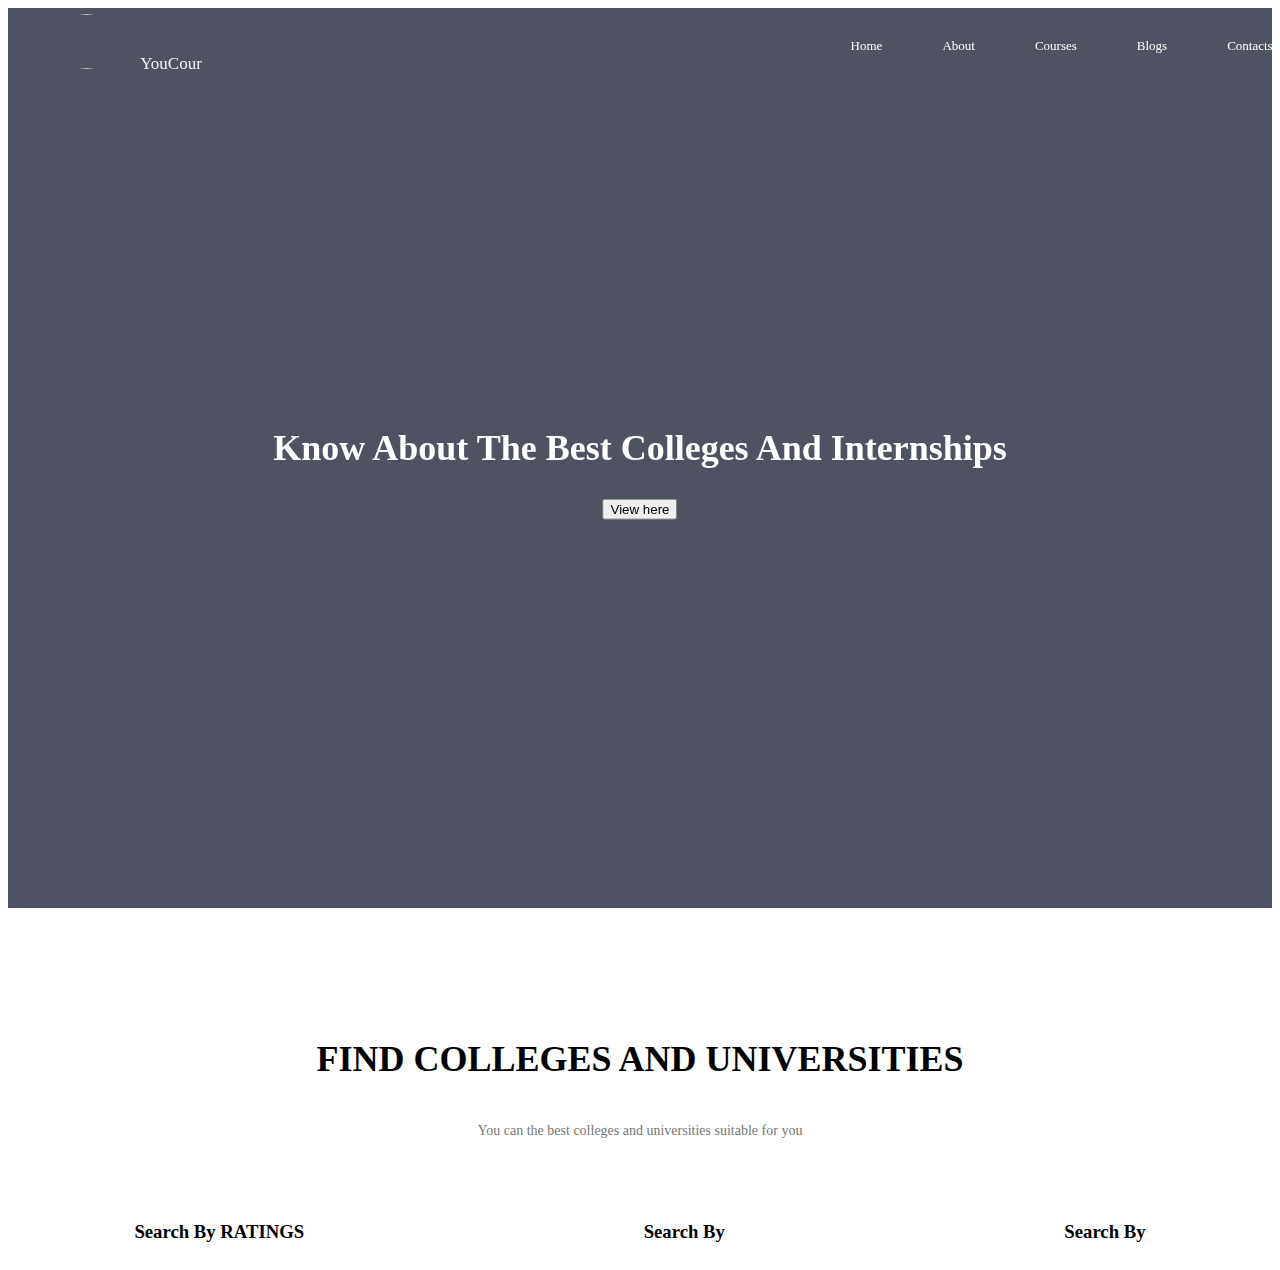
==== index.html @ caf1e18e "." ====
<!DOCTYPE html>
<html lang="en">
<head>
    <meta charset="UTF-8">
    <meta http-equiv="X-UA-Compatible" content="IE=edge">
    <meta name="viewport" content="width=device-width, initial-scale=1.0">
    <title>YouCour</title>

    <!-- bootstrap css file -->
    <link rel ="stylesheet" href = "./css/bootstrap.min.css">

    <!-- font awesome icons -->
    <link rel="stylesheet" href="./css/all/min.css">

    <!-- custom css file -->
    <link rel = "stylesheet" href="./css/style.css">

    <link rel="stylesheet" href="https://cdn.jsdelivr.net/npm/@fortawesome/fontawesome-free@6.2.0/css/fontawesome.min.css">

</head>
<body>
     <!-- ================================ Start Header Area ===========================-->
     <header class="header_area">

      <nav>
        <div class="navbar">
        <a href="./login.html"><img src="img\YouCour-logos.jpeg" width="100" height="55"> YouCour</a>
        <div class="nav-links" id="navLinks"> 
          <i class="fa fa-times" onclick="hidemenu()"></i>
          <ul>
            <li><a href="">Home</a></li>
            <li><a href="./about.html">About</a></li>
            <li><a href="">Courses</a></li>
            <li><a href="./blogs.html">Blogs</a></li>
            <li><a href="">Contacts</a></li>
          </ul> 
        </div>
        <i class="fa fa-bars" onclick="showmenu()"></i>
        </div>
      </nav>
      <div class="main">
      <div class="text-box">
        <h2>Know About The Best Colleges And Internships</h2>
        <input type="button" name="View Here" id="View Here" value="View here">   
      </div>
    </header>
      
      <section>
        <section class="search">
          <h2>FIND COLLEGES AND UNIVERSITIES</h2>
          <p>You can the best colleges and universities suitable for you</p>

          <div class="row">
            <div class="search-col">
              <h3>Search By RATINGS</h3>
          </div>

          <div class="search-col">
              <h3>Search By</h3>
          </div>

          <div class="search-col">
              <h3>Search By</h3>
          </div>
        
    

      </section>




    




    <!-- ================================ End Header Area ===========================-->




     <!-- jquery js file -->
     <script src="./js/jquery.3.6.1.js"></script>

    <!-- bootstrap js file -->
    <script src ="./js/bootstrap.min.js"></script>
    
    <!------Javascript for toggle menu------>
    <script>

      var navLinks = documents.getElementsById("navLinks");

      function showmenu() { 
        navLinks.style.right = "0";
      }
      function hidemenu() {
        navLinks.style.right = "-200px";
      }

    </script>

</body>
</html>
---- css/style.css ----
@import url(./fonts.css);



 .navbar {
    overflow: hidden;
    background-color: ;
    position: fixed;
    top: 0;
    width: 14%;
  }
  
  .navbar a {
    float: left;
    width: 10%%;
    display: block;
    color: #f2f2f2;
    text-align: center;
    padding: 1px 1px;
    text-decoration: none;
    font-size: 17px;
  }
  
  .navbar a:hover {
    background: #ddd;
    color: black;
  }
  


.header_area{
    min-height: 100vh;
    width: 100%;
    background-image:linear-gradient(rgba(4,9,30,0.7),rgba(4,9,30,0.7)), 
    url(https://cdn.pixabay.com/photo/2013/01/20/04/53/college-75535_960_720.jpg);
    background-position: center;
    background-size: cover;
    position: relative;
}

img{
    border-radius: 50%;
    clip-path: circle();

}

nav{
    display:flex;
    padding: 5% 1%;
    justify-content: space-between;
    align-items: center;
}
nav img{
    width: 100px;
}

.nav-links{
    flex: 1;
    text-align: right;
}
.nav-links ul li {
    list-style: none;
    display: inline-block;
    padding: 8px 12px;
    position: relative;
}

.nav-links ul li a{
color: #fff;
text-decoration: none;
font-size: 13px;
}

.nav-links ul li::after{
    content: '';
    width: 0%;
    height: 2px;
    background: #f44336;
    display: block;
    margin : auto;
    transition: 0.5s;
}

.nav-links ul li:hover::after{
    width: 100%;
}

.navbar {
    overflow: hidden;
    position: fixed;
    top: 0;
    width: 100%;
  }
  
  .navbar a {
    float: left;
    display: block;
    text-align: center;
    padding: 14px 16px;
    text-decoration: none;
    font-size: 17px;
  }
 
.text-box{
    width: 90%;
    color: #fff;
    position: absolute;
    top: 50%;
    left: 50%;
    transform: translate(-50%, -50%);
    text-align: center;
}

.hero-btn{
    display: inline-block;
    text-decoration: none;
    background: #ff0066;
    width: 120px;
    text-align: center;
    color: #fff;
    border-radius: 27px;
    box-shadow: 0 0 10px rgba(0, 0, 0, 0.1);
    border: 1px solid none;
    padding: 5px  10px;
    font-size: 20px;
    font-family: "montserrat";
    font-weight: lighter;
    position: relative;
    cursor: pointer;
    margin: 10px;
   -webkit-transition-duration: 0.1s;
   transition-duration: 0.1s;
   -webkit-transition-property: box-shadow, tranform;
   transition-property: box-shadow, tranform;
}
.hero-btn:hover, .btn:focus, .btn:active{
    box-shadow: 0 0 20px rgba(0, 0, 0, 0.5);
    -webkit-transform: scale(1.1);
    transform: scale(1.1);
    border: 1px solid #f44336;
    transition: 0.8s;
}

nav .fa{
    display: none;
}

@media(max-width: 700px){
    text-box h1{
        font-size: 20px;
    }
    .nav-links ul li{
        display: block;
    }
    .nav-links ul li{
        position: absolute;
        background: #f44336;
        height: 100vh;
        width: 200px;
        top: 0;
        right: -200px;
        text-align: left;
        z-index: 2;
        transition: 1s;
    }
<<<<<<< HEAD

    nav .fa{ 
        display: block;
        color: #fff;
        margin: 10px;
        font-size: 22px;
        cursor: pointer;
    }

    .nav-links ul{
        padding: 30px;
    }
}

/*--------search------*/

.search{
    width: 80%;
    margin: auto;
    text-align: center;
    padding-top: 100px;
}

h2{
    font-size: 36px;
    font-weight: 600;
}
 p{
    color: #777;
    font-size: 14px;
    font-weight: 300;
    line-height: 22px;
    padding: 10px;
}

.row{
    margin-top: 5%;
    display: flex;
    justify-content: space-between;

}
=======
}

>>>>>>> 051ff72adfbbf506db8100a2ab5e914b919dac74
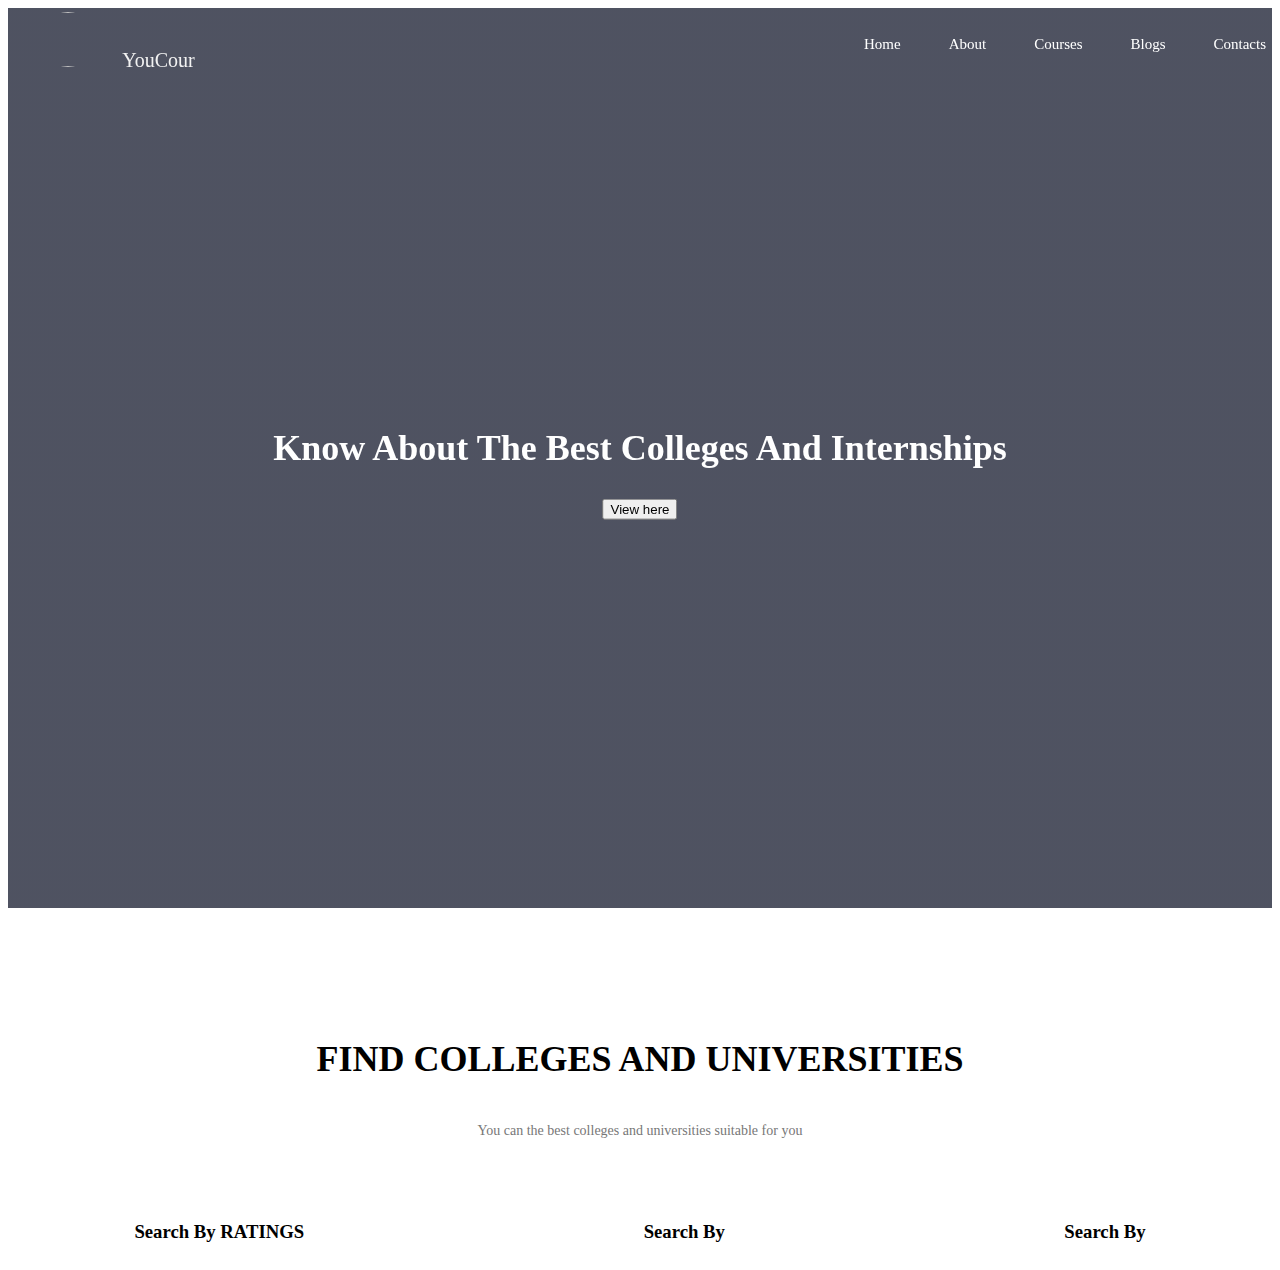
==== commit 3448323e: "." ====
--- a/index.html
+++ b/index.html
@@ -32,7 +32,7 @@
             <li><a href="./about.html">About</a></li>
             <li><a href="">Courses</a></li>
             <li><a href="./blogs.html">Blogs</a></li>
-            <li><a href="">Contacts</a></li>
+            <li><a href="./contact.html">Contacts</a></li>
           </ul> 
         </div>
         <i class="fa fa-bars" onclick="showmenu()"></i>
--- a/css/style.css
+++ b/css/style.css
@@ -8,22 +8,21 @@
     background-color: ;
     position: fixed;
     top: 0;
-    width: 14%;
+    width: 200%;
   }
   
   .navbar a {
     float: left;
-    width: 10%%;
+    width: 100%%;
     display: block;
     color: #f2f2f2;
     text-align: center;
-    padding: 1px 1px;
     text-decoration: none;
     font-size: 17px;
   }
   
   .navbar a:hover {
-    background: #ddd;
+    background:;
     color: black;
   }
   
@@ -47,7 +46,7 @@
 
 nav{
     display:flex;
-    padding: 5% 1%;
+    padding: 5% 0%;
     justify-content: space-between;
     align-items: center;
 }
@@ -69,13 +68,13 @@
 .nav-links ul li a{
 color: #fff;
 text-decoration: none;
-font-size: 13px;
+font-size: 15px;
 }
 
 .nav-links ul li::after{
     content: '';
     width: 0%;
-    height: 2px;
+    height: 1px;
     background: #f44336;
     display: block;
     margin : auto;
@@ -97,9 +96,9 @@
     float: left;
     display: block;
     text-align: center;
-    padding: 14px 16px;
+    padding: 12px 10px;
     text-decoration: none;
-    font-size: 17px;
+    font-size: 20px;
   }
  
 .text-box{
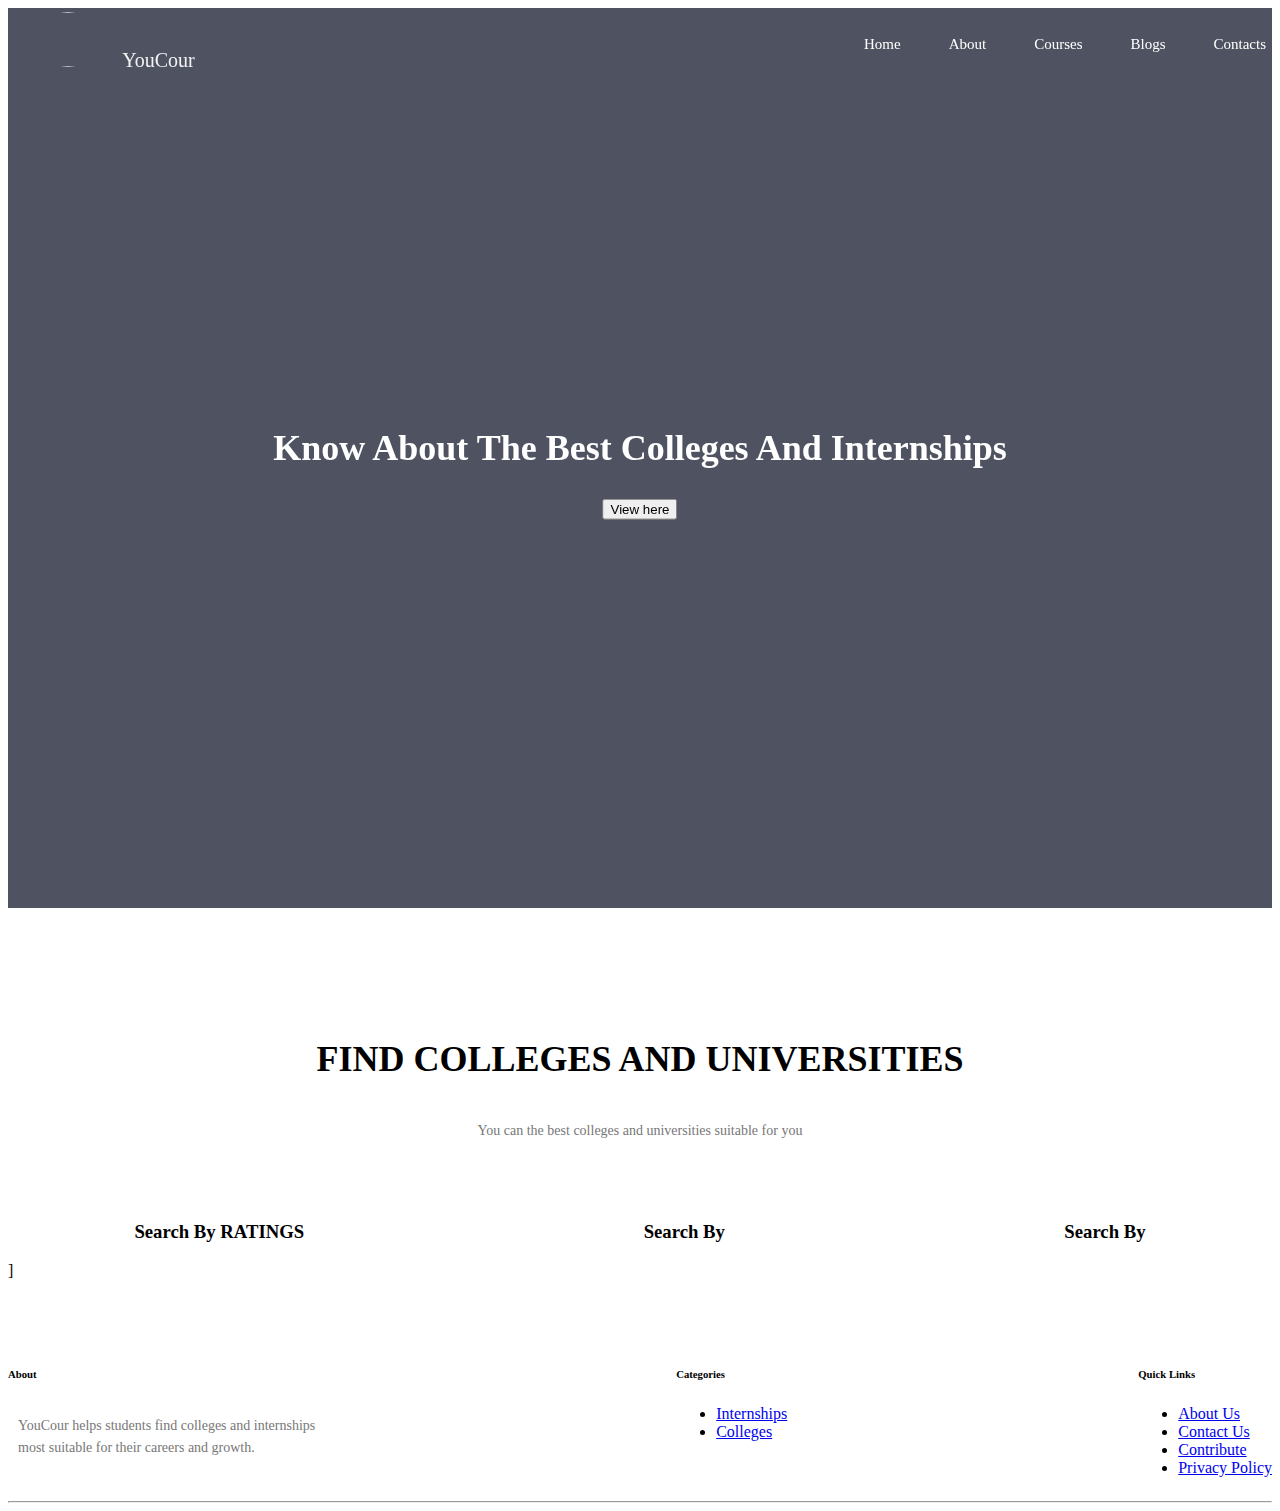
==== commit 1989a528: "check" ====
--- a/index.html
+++ b/index.html
@@ -16,6 +16,8 @@
     <link rel = "stylesheet" href="./css/style.css">
 
     <link rel="stylesheet" href="https://cdn.jsdelivr.net/npm/@fortawesome/fontawesome-free@6.2.0/css/fontawesome.min.css">
+    <link rel="stylesheet" href="\css\stylefooter.css">
+
 
 </head>
 <body>
@@ -100,5 +102,34 @@
 
     </script>
 
+] <footer class="site-footer">
+  <div class="container">
+    <div class="row">
+      <div class="col-sm-12 col-md-6">
+        <h6>About</h6>
+        <p class="text-justify">YouCour helps students find colleges and internships<br> most suitable for their careers and growth.</p>
+      </div>
+
+      <div class="col-xs-6 col-md-3">
+        <h6>Categories</h6>
+        <ul class="footer-links">
+          <li><a href="#">Internships</a></li>
+          <li><a href="#">Colleges</a></li>
+        </ul>
+      </div>
+
+      <div class="col-xs-6 col-md-3">
+        <h6>Quick Links</h6>
+        <ul class="footer-links">
+          <li><a href="./about.html">About Us</a></li>
+          <li><a href="./contact.html">Contact Us</a></li>
+          <li><a href="#">Contribute</a></li>
+          <li><a href="$">Privacy Policy</a></li>
+        </ul>
+      </div>
+    </div>
+    <hr>
+  </div>
+</footer>
 </body>
 </html>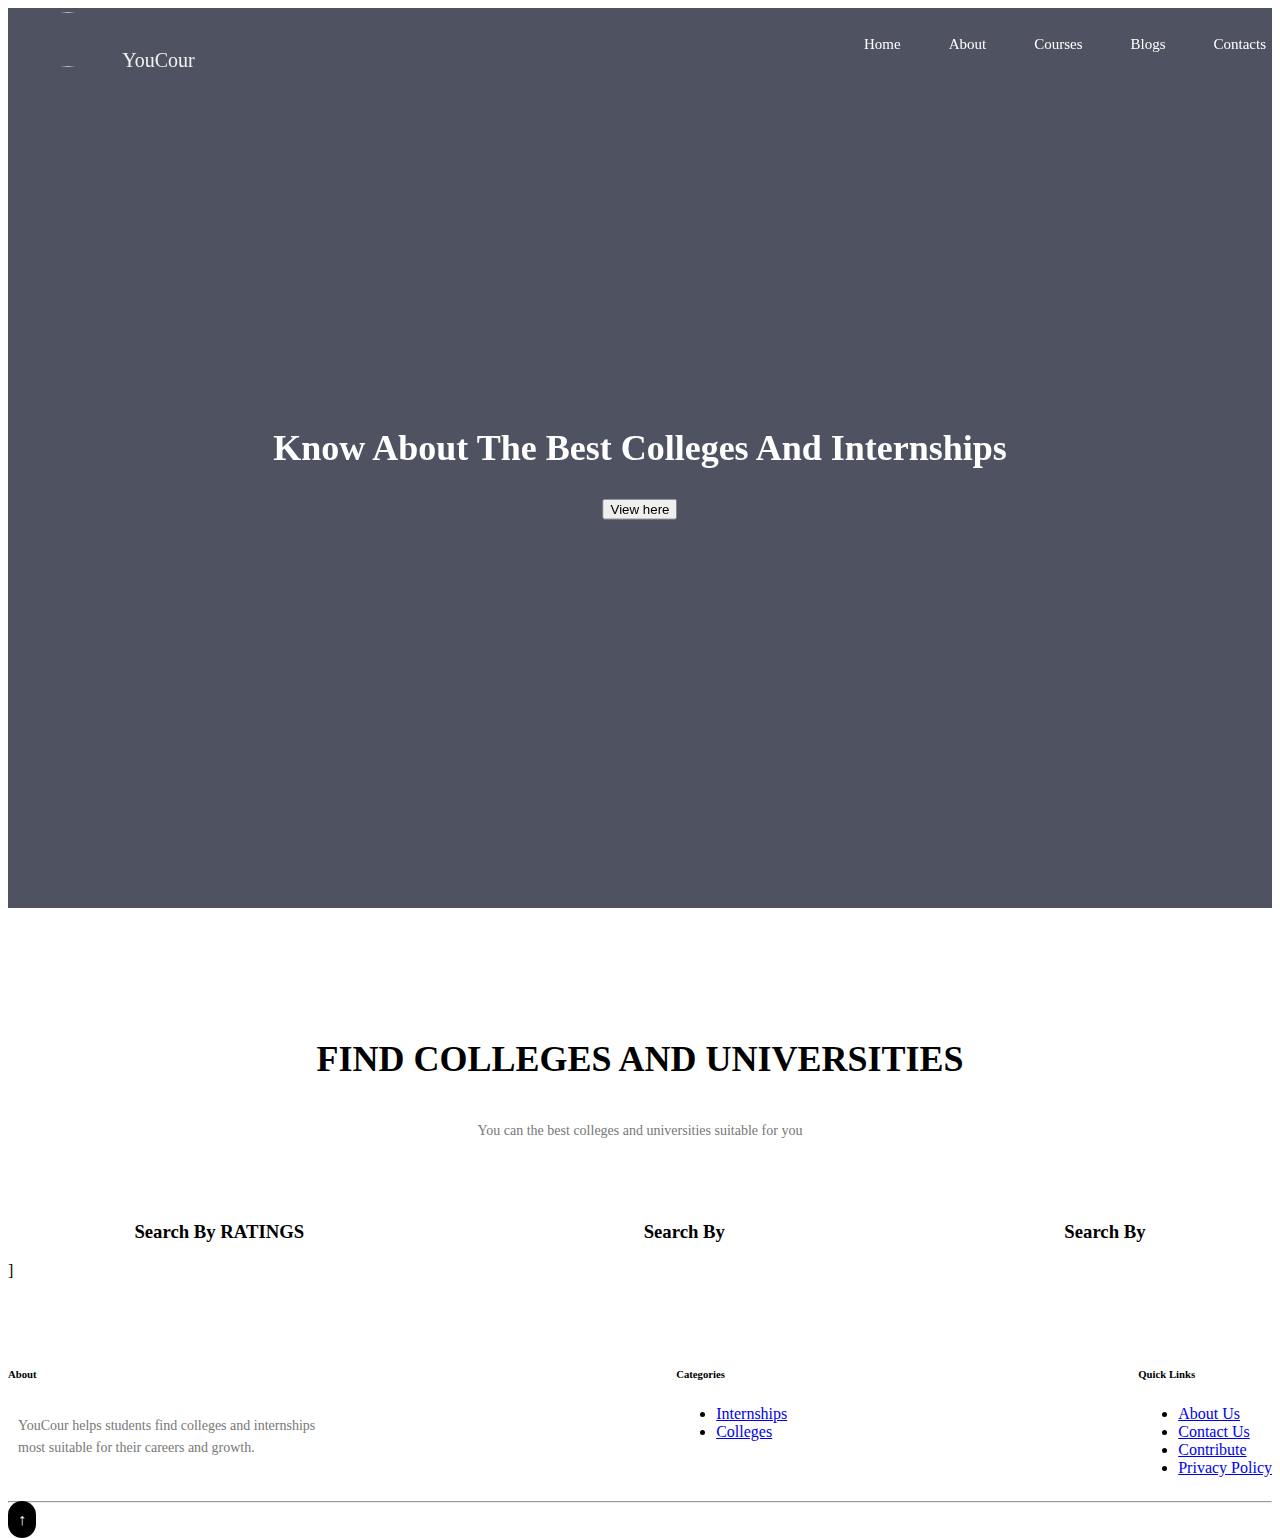
==== commit 818370ac: "." ====
--- a/index.html
+++ b/index.html
@@ -131,5 +131,6 @@
     <hr>
   </div>
 </footer>
+<a class="top" href="#">↑</a>
 </body>
 </html>--- a/css/style.css
+++ b/css/style.css
@@ -163,7 +163,6 @@
         z-index: 2;
         transition: 1s;
     }
-<<<<<<< HEAD
 
     nav .fa{ 
         display: block;
@@ -205,7 +204,13 @@
     justify-content: space-between;
 
 }
-=======
-}
-
->>>>>>> 051ff72adfbbf506db8100a2ab5e914b919dac74
+
+.top {
+    text-decoration: none;
+    padding: 10px;
+    font-family: sans-serif;
+    color: #fff;
+    background: #000;
+    border-radius: 100px;
+  }
+  
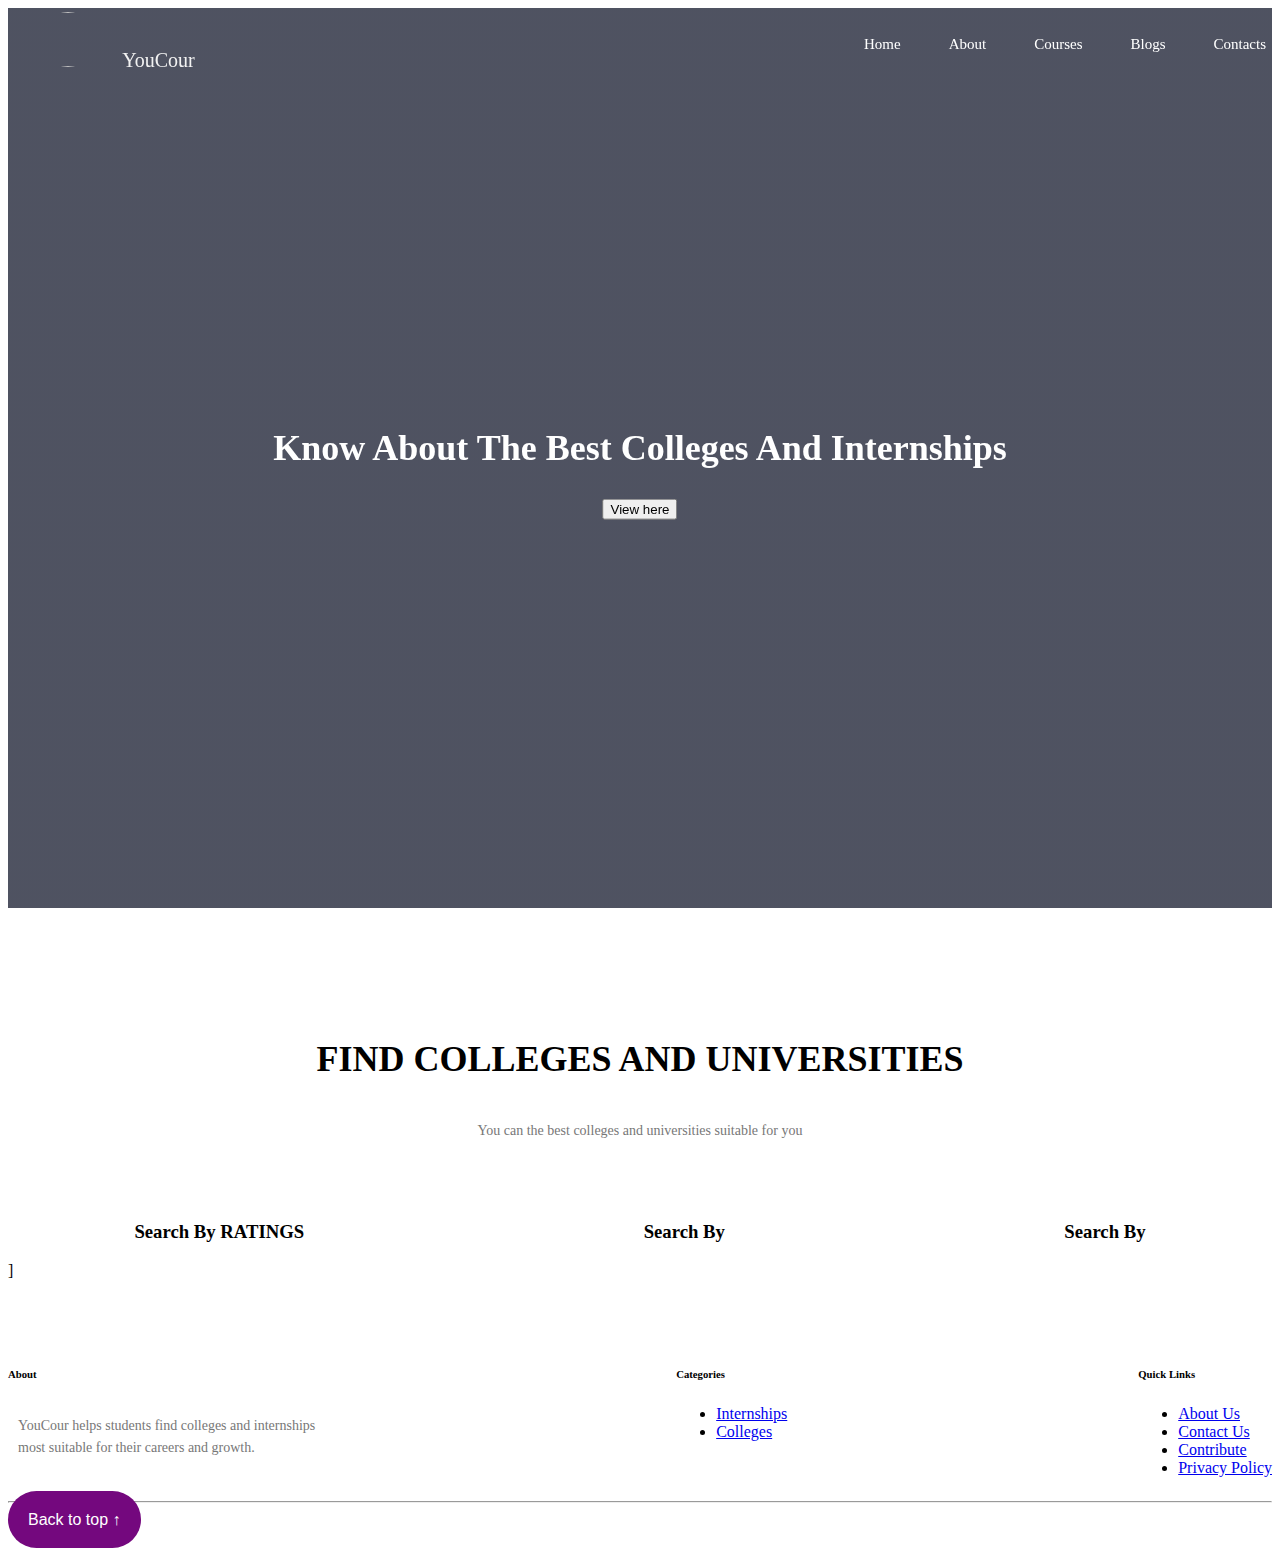
==== commit a17731d8: "." ====
--- a/index.html
+++ b/index.html
@@ -131,6 +131,6 @@
     <hr>
   </div>
 </footer>
-<a class="top" href="#">↑</a>
+<a class="top" href="#">Back to top ↑</a>
 </body>
 </html>--- a/css/style.css
+++ b/css/style.css
@@ -207,10 +207,10 @@
 
 .top {
     text-decoration: none;
-    padding: 10px;
+    padding: 20px;
     font-family: sans-serif;
     color: #fff;
-    background: #000;
-    border-radius: 100px;
-  }
-  
+    background: rgb(116, 8, 126);
+    border-radius: 150px;
+  }
+  
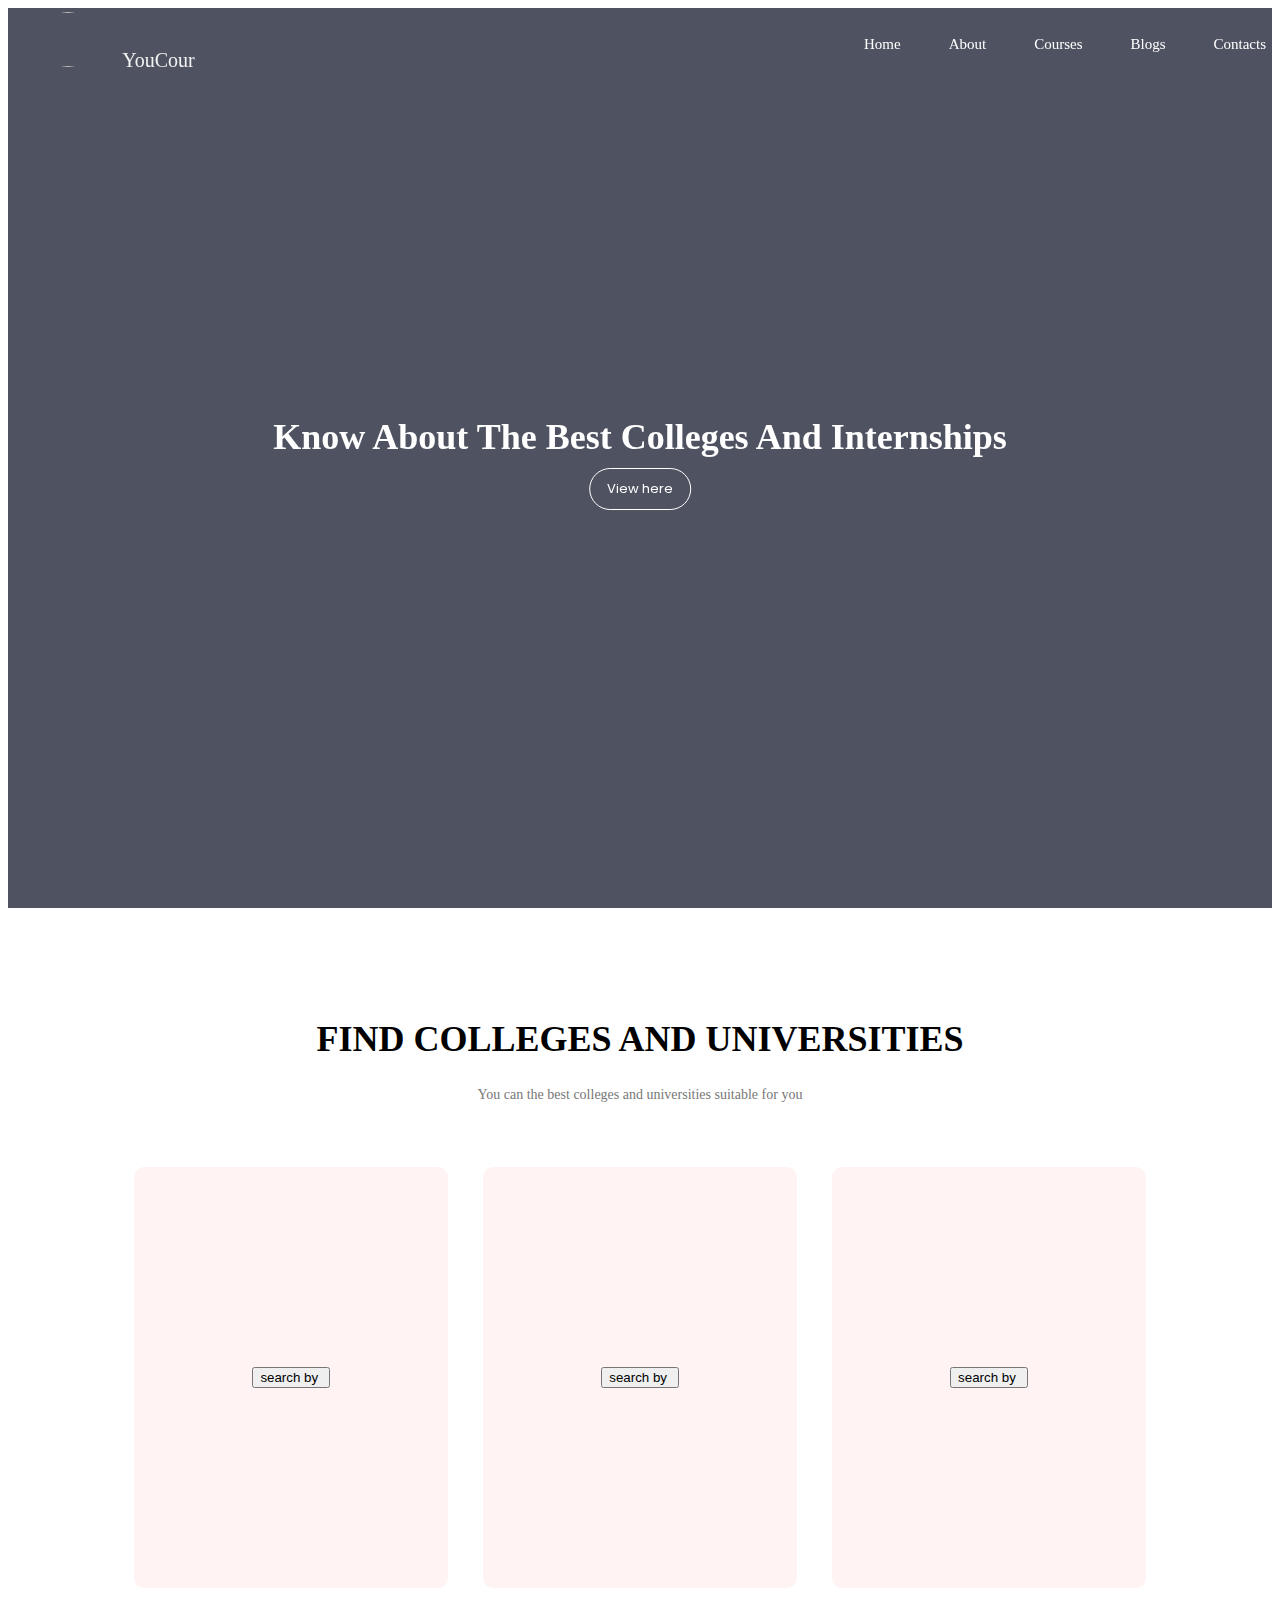
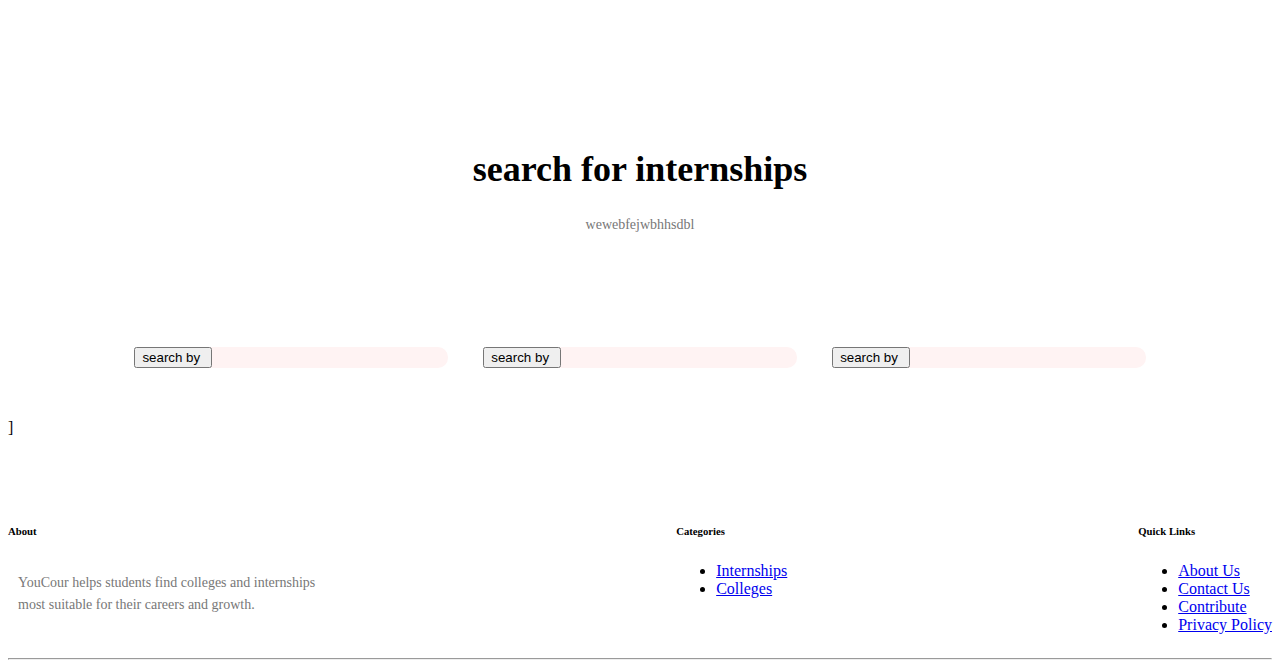
==== commit 6564a4ff: "dekhle" ====
--- a/index.html
+++ b/index.html
@@ -54,20 +54,43 @@
 
           <div class="row">
             <div class="search-col">
-              <h3>Search By RATINGS</h3>
+            <input type="button" name="search by ratings" id="search byrating" value="search by ">
           </div>
 
           <div class="search-col">
-              <h3>Search By</h3>
+            <input type="button" name="search by ratings" id="search byrating" value="search by ">
           </div>
 
           <div class="search-col">
-              <h3>Search By</h3>
+            <input type="button" name="search by ratings" id="search byrating" value="search by ">
+              
           </div>
         
     
 
       </section>
+       <section class="search2">
+        <h2>search for internships </h2>
+        <p>wewebfejwbhhsdbl</p>
+
+        <div class="row">
+          <div class="hex">
+            <input type="button" name="search by ratings" id="search byrating" value="search by ">
+        </div>
+
+        <div class="hex">
+          <input type="button" name="search by ratings" id="search byrating" value="search by ">
+        </div>
+
+        <div class="hex">
+          <input type="button" name="search by ratings" id="search byrating" value="search by ">
+        </div>
+       </section>
+
+       <section
+
+
+      
 
 
 
@@ -131,6 +154,5 @@
     <hr>
   </div>
 </footer>
-<a class="top" href="#">Back to top ↑</a>
 </body>
 </html>--- a/css/style.css
+++ b/css/style.css
@@ -1,5 +1,7 @@
 
 @import url(./fonts.css);
+
+@import url('https://fonts.googleapis.com/css2?family=Poppins&display=swap');
 
 
 
@@ -111,33 +113,22 @@
     text-align: center;
 }
 
-.hero-btn{
+ .text-box input[type="button"] {
+    font-family: poppins,sans-serif;
     display: inline-block;
     text-decoration: none;
-    background: #ff0066;
-    width: 120px;
-    text-align: center;
-    color: #fff;
+    color:#ffffff;
+    border: 1px solid #fff;
     border-radius: 27px;
-    box-shadow: 0 0 10px rgba(0, 0, 0, 0.1);
-    border: 1px solid none;
-    padding: 5px  10px;
-    font-size: 20px;
-    font-family: "montserrat";
-    font-weight: lighter;
+    padding: 10px 17px;
+    font-size: 13px;
+    background: transparent;
     position: relative;
     cursor: pointer;
-    margin: 10px;
-   -webkit-transition-duration: 0.1s;
-   transition-duration: 0.1s;
-   -webkit-transition-property: box-shadow, tranform;
-   transition-property: box-shadow, tranform;
-}
-.hero-btn:hover, .btn:focus, .btn:active{
-    box-shadow: 0 0 20px rgba(0, 0, 0, 0.5);
-    -webkit-transform: scale(1.1);
-    transform: scale(1.1);
+}
+.text-box input[type="button"]:hover{
     border: 1px solid #f44336;
+    background: #f44336;
     transition: 0.8s;
 }
 
@@ -163,6 +154,7 @@
         z-index: 2;
         transition: 1s;
     }
+<<<<<<< HEAD
 
     nav .fa{ 
         display: block;
@@ -205,12 +197,71 @@
 
 }
 
-.top {
-    text-decoration: none;
-    padding: 20px;
-    font-family: sans-serif;
-    color: #fff;
-    background: rgb(116, 8, 126);
-    border-radius: 150px;
-  }
-  
+
+.search-col{
+    flex-basis: 31%;
+    background: #fff3f3;
+    border-radius: 10px;
+    margin-bottom: 5%;
+    padding: 200px 12px;
+    box-sizing: border-box;
+    transition: 0.5;
+}
+
+h2{
+    text-align: center;
+    font-weight: 600;
+    margin: 10px 0;
+}
+
+.search-col:hover {
+ box-shadow: 0 0 20px 0px rgba(0,0,0,0,2);
+}
+
+
+.search2{
+    width: 80%;
+    margin: auto;
+    text-align: center;
+    padding-top: 100px;
+}
+
+h2{
+    font-size: 36px;
+    font-weight: 600;
+}
+
+ p{
+    color: #777;
+    font-size: 14px;
+    font-weight: 300;
+    line-height: 22px;
+    padding: 10px;
+}
+
+.hex{
+    margin-top: 5%;
+    display: flex;
+    justify-content: space-between;
+
+}
+
+.hex{
+    flex-basis: 31%;
+    background: #fff3f3;
+    border-radius: 10px;
+    margin-bottom: 5%;
+    padding: 200px 130ye depx;
+    box-sizing: border-box;
+    transition: 0.5;
+}
+
+.hex:hover {
+ box-shadow: 0 0 20px 0px rgba(0,0,0,0,2);
+}
+
+
+=======
+
+
+>>>>>>> 051ff72adfbbf506db8100a2ab5e914b919dac74
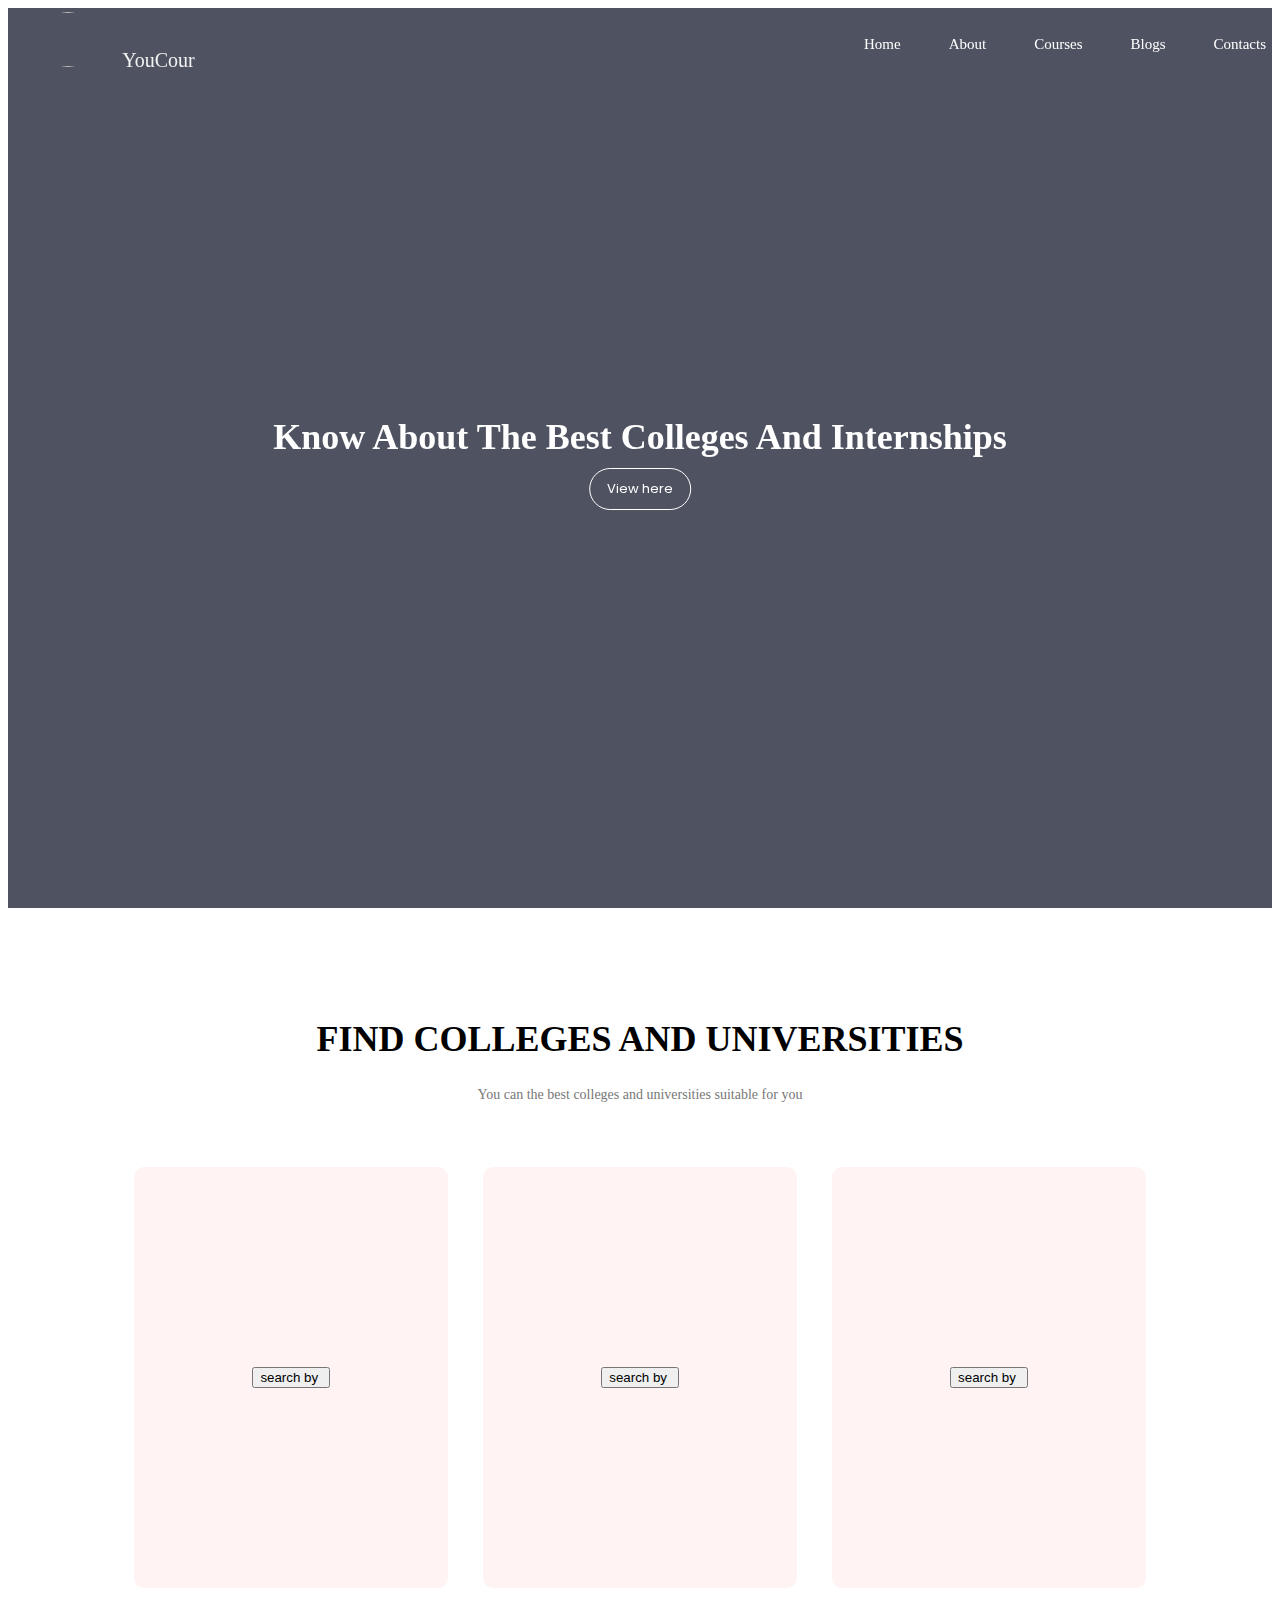
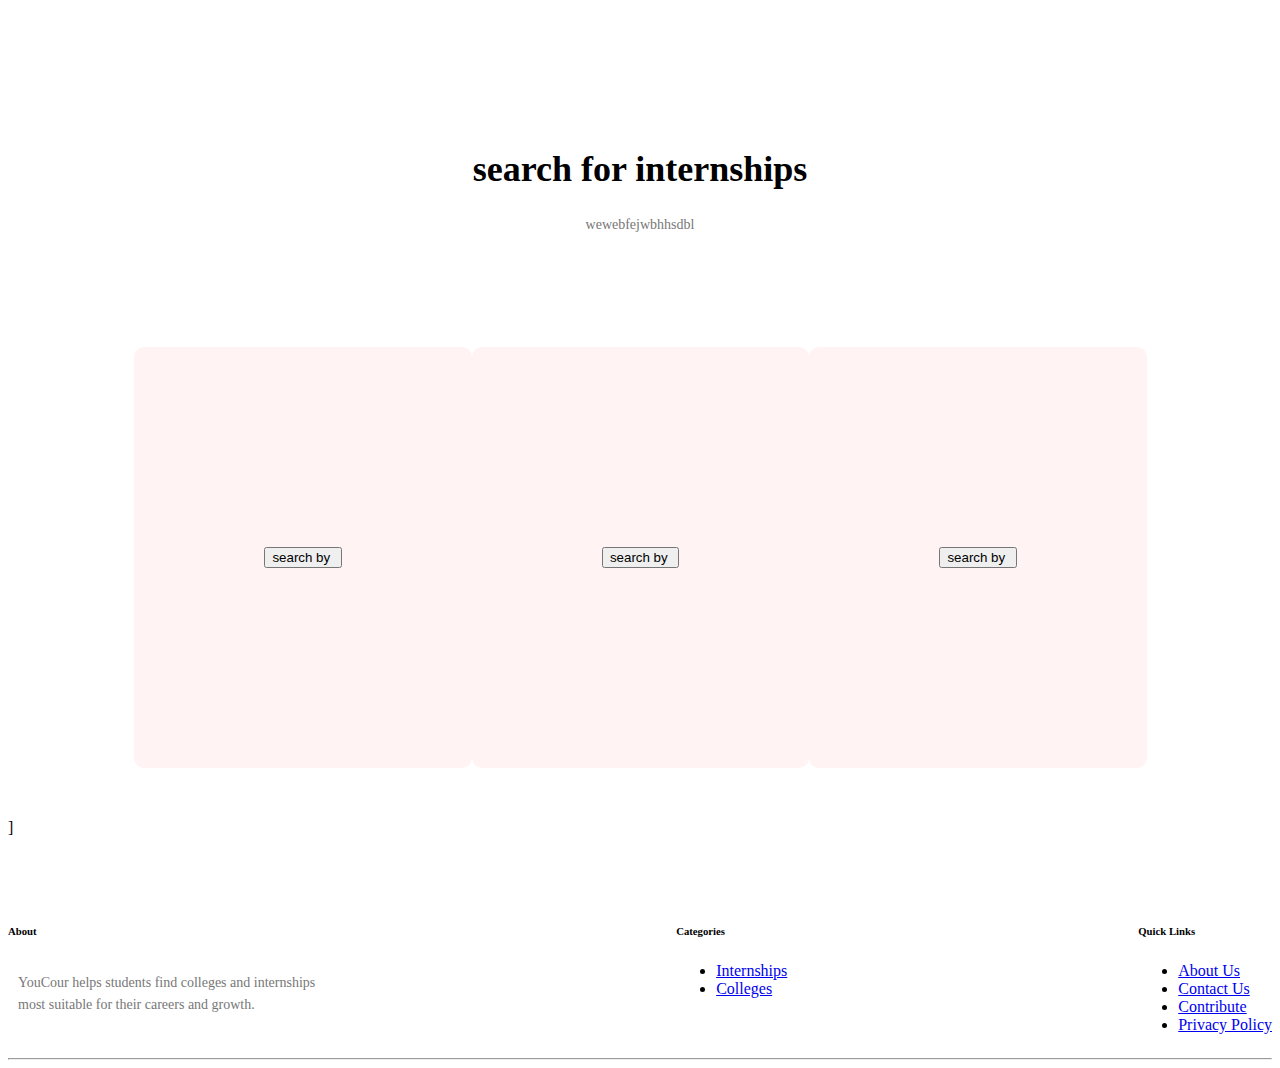
==== commit 1fb7162e: "dekhle" ====
--- a/index.html
+++ b/index.html
@@ -101,7 +101,7 @@
 
 
     <!-- ================================ End Header Area ===========================-->
-
+     <!-- file -->
 
 
 
--- a/css/style.css
+++ b/css/style.css
@@ -154,7 +154,6 @@
         z-index: 2;
         transition: 1s;
     }
-<<<<<<< HEAD
 
     nav .fa{ 
         display: block;
@@ -251,7 +250,7 @@
     background: #fff3f3;
     border-radius: 10px;
     margin-bottom: 5%;
-    padding: 200px 130ye depx;
+    padding: 200px 130px;
     box-sizing: border-box;
     transition: 0.5;
 }
@@ -263,5 +262,13 @@
 
 =======
 
-
->>>>>>> 051ff72adfbbf506db8100a2ab5e914b919dac74
+.top {
+    text-decoration: none;
+    padding: 20px;
+    font-family: sans-serif;
+    color: #fff;
+    background: rgb(116, 8, 126);
+    border-radius: 150px;
+  }
+  
+>>>>>>> a17731d8ab17126475c110d5360295cdd86dbf78
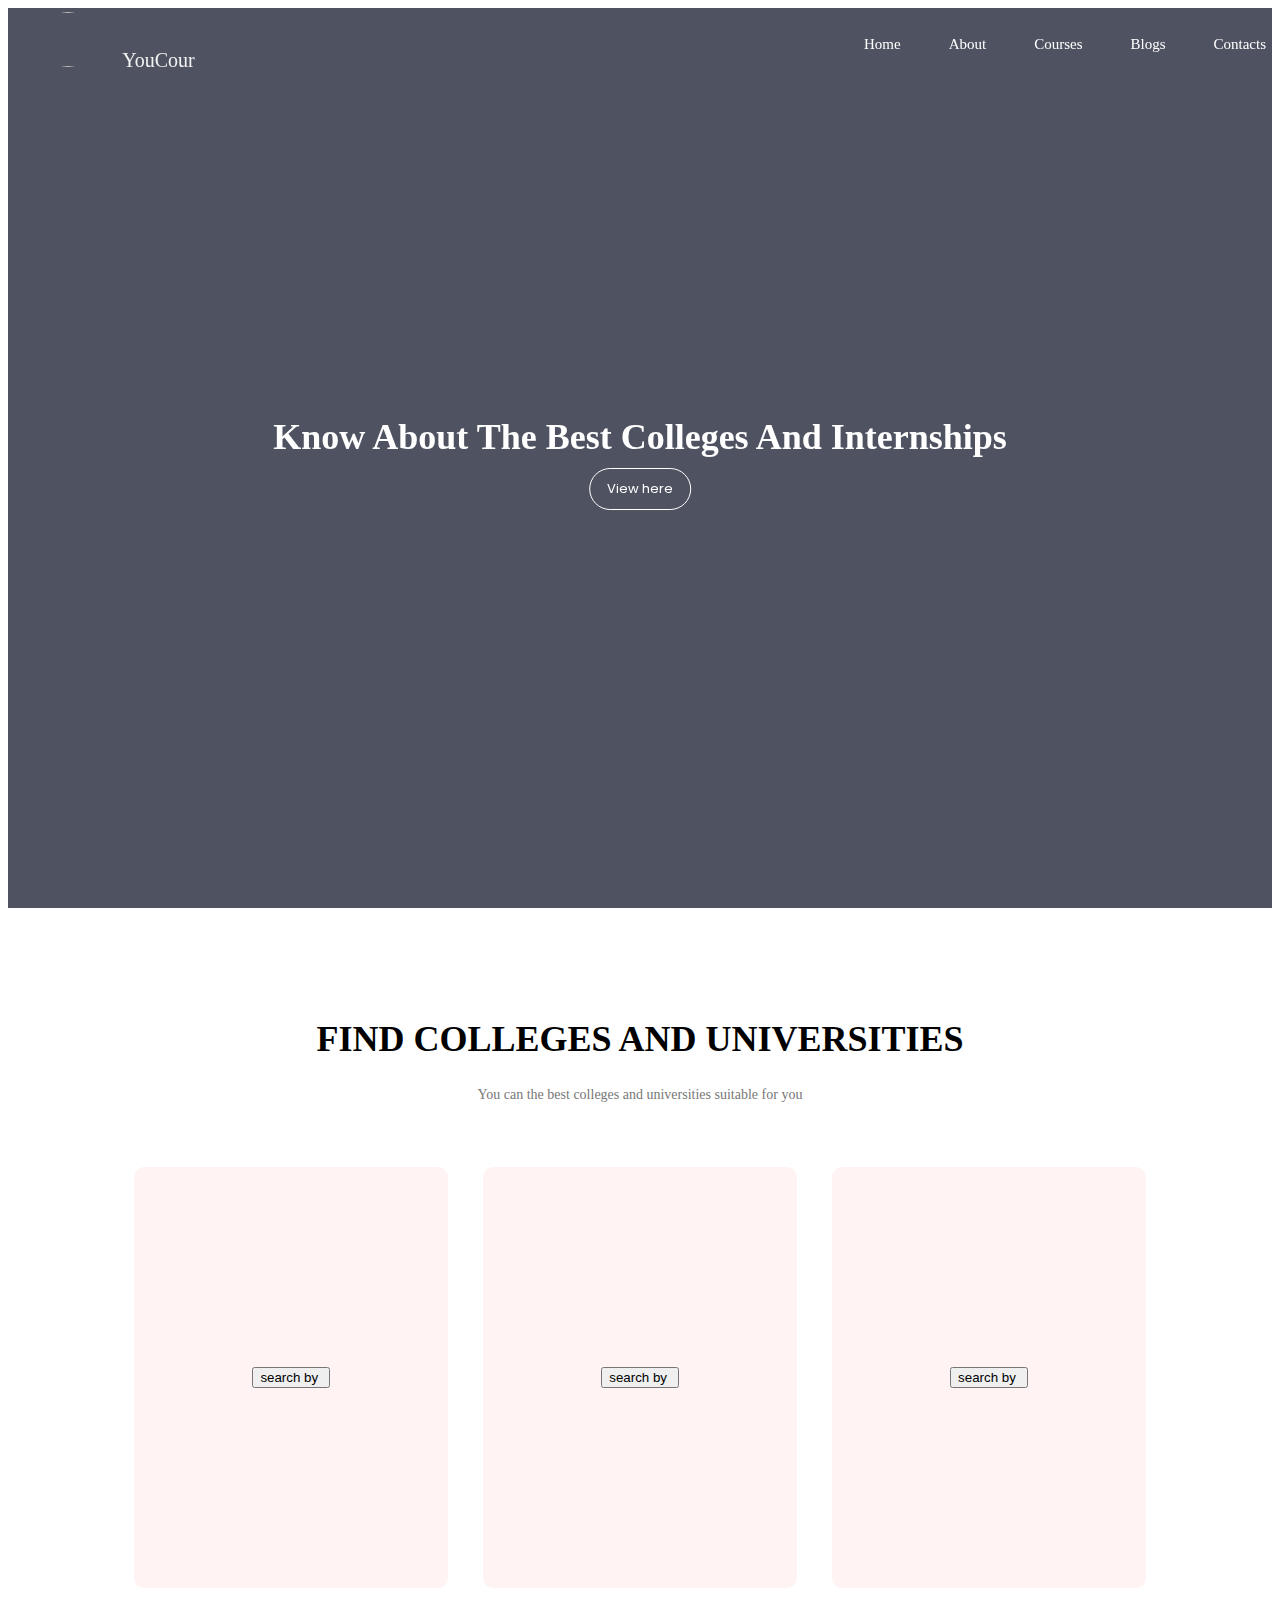
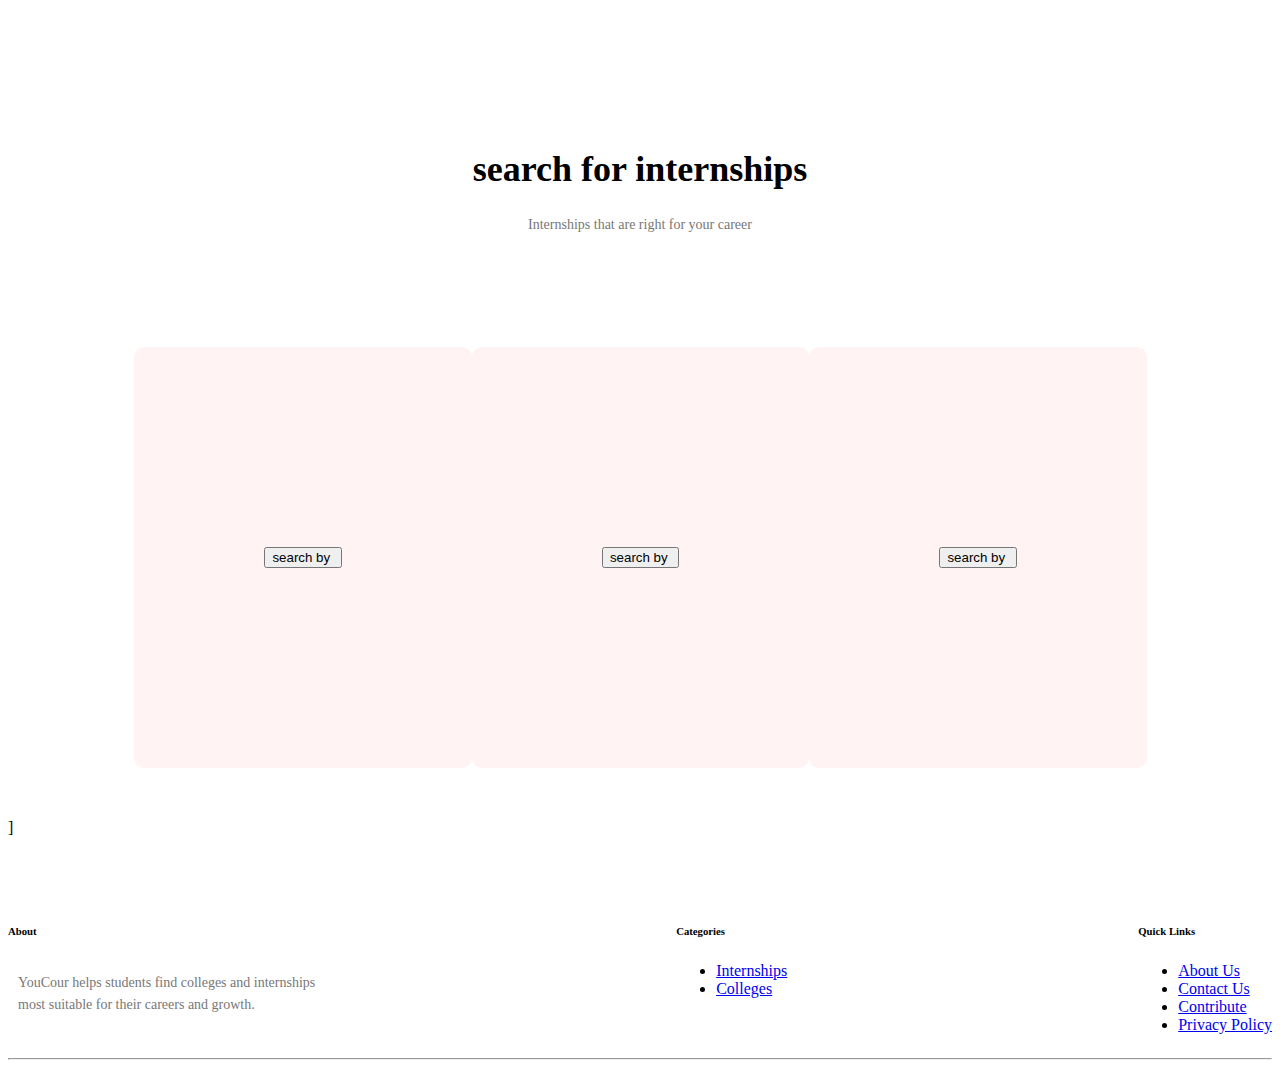
==== commit ae9638a5: "." ====
--- a/index.html
+++ b/index.html
@@ -32,7 +32,7 @@
           <ul>
             <li><a href="">Home</a></li>
             <li><a href="./about.html">About</a></li>
-            <li><a href="">Courses</a></li>
+            <li><a href="./course.html">Courses</a></li>
             <li><a href="./blogs.html">Blogs</a></li>
             <li><a href="./contact.html">Contacts</a></li>
           </ul> 
@@ -71,7 +71,7 @@
       </section>
        <section class="search2">
         <h2>search for internships </h2>
-        <p>wewebfejwbhhsdbl</p>
+        <p>Internships that are right for your career</p>
 
         <div class="row">
           <div class="hex">
